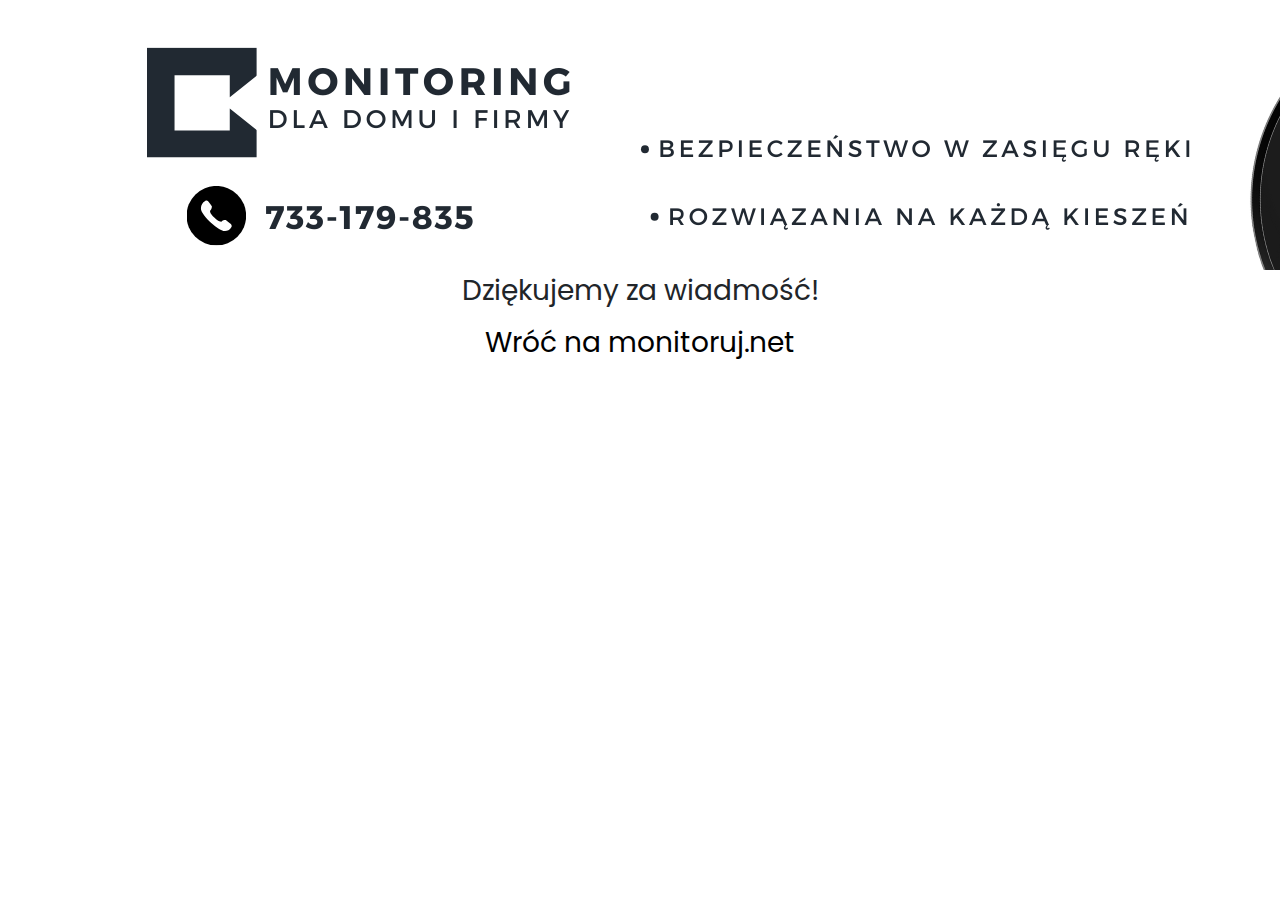
==== thanks.html @ e0e8c1da "changed source" ====
<!DOCTYPE html>
<html lang="pl">

<head>
    <meta charset="UTF-8">
    <meta name="viewport" content="width=device-width, initial-scale=1.0">
    <title>Monitoruj</title>
    <link href="https://cdn.jsdelivr.net/npm/bootstrap@5.3.3/dist/css/bootstrap.min.css" rel="stylesheet"
        integrity="sha384-QWTKZyjpPEjISv5WaRU9OFeRpok6YctnYmDr5pNlyT2bRjXh0JMhjY6hW+ALEwIH" crossorigin="anonymous">
    <link rel="stylesheet" href="https://cdn.jsdelivr.net/npm/bootstrap-icons@1.11.3/font/bootstrap-icons.min.css">
    <link rel="preconnect" href="https://fonts.googleapis.com">
    <link rel="preconnect" href="https://fonts.gstatic.com" crossorigin>
    <link
        href="https://fonts.googleapis.com/css2?family=Poppins:ital,wght@0,100;0,200;0,300;0,400;0,500;0,600;0,700;0,800;0,900;1,100;1,200;1,300;1,400;1,500;1,600;1,700;1,800;1,900&display=swap"
        rel="stylesheet">
    <link rel="stylesheet" href="./css/main.css">
</head>

<body>
    <section class="thanks ">
        <div class="container  text-center">
            <div class="thanks-img"></div>
            <p class="thanks-text">Dziękujemy za wiadmość! </p>
            <a href="https://mleski1997.github.io/MonitoringWeb/">Wróć na monitoruj.net</a>
        </div>


    </section>
</body>

</html>
---- css/main.css ----
@charset "UTF-8";
:root {
  --main-color: #ffffff;
  --secondary-color: #000000;
  --red-color: #ff0000aa;
}

* {
  box-sizing: border-box;
  padding: 0px;
  margin: 0px;
}

html {
  font-size: 62.5%;
  scroll-behavior: smooth;
}

body {
  font-family: "Poppins", sans-serif;
  font-size: 1.6rem;
  z-index: -1;
}

.underline {
  height: 5px;
  width: 10%;
  background-color: var(--red-color);
}

.hero-shadow {
  position: absolute;
  top: 0;
  left: 0;
  height: 100%;
  width: 100%;
  background-color: rgba(0, 0, 0, 0.7);
  z-index: -1;
}

.section-title {
  text-align: center;
  text-transform: uppercase;
  font-size: 4rem;
  font-weight: bold;
}

.navbar-logo {
  height: 40px;
  margin-right: 1.2rem;
}

.navbar-brand {
  font-size: 2.2rem;
  text-transform: uppercase;
  font-weight: bold;
}

.nav-link {
  text-transform: uppercase;
  margin-right: 2rem;
  padding: 1.4rem;
  font-size: 2.4rem;
}

.navbar-toggler {
  padding: 1em 2em;
}

.home {
  position: relative;
  height: 100vh;
  background-image: url("../img/Hero-hd.png");
  background-size: cover;
  background-repeat: no-repeat;
  background-position: center;
  z-index: 1;
  color: var(--main-color);
  text-transform: uppercase;
}
.home .welcome-title {
  font-weight: bold;
}
.home .welcome-text {
  font-size: 2rem;
}
.home .btn {
  padding: 1.6rem 4rem;
  font-size: 2rem;
  width: 20rem;
  border-radius: 15px;
}

.aboutus {
  background: rgba(0, 0, 0, 0.2);
  background-image: linear-gradient(rgba(255, 255, 255, 0.9), rgba(255, 255, 255, 0.9)), url("../img/tło.png");
  background-position: center;
  background-size: cover;
}
.aboutus .aboutus-box {
  text-align: left;
}
.aboutus .aboutus-box .aboutus-list {
  font-size: 2rem;
}
.aboutus ul li {
  margin-top: 2rem;
}

.services {
  background-color: rgb(239, 238, 238);
}
.services .services-box {
  background-color: var(--main-color);
  box-shadow: 0px 0px 10px rgba(1, 1, 1, 0.5);
}
.services .services-box i {
  font-size: 3em;
}
.services .services-box p {
  font-size: 2rem;
  margin-bottom: 2rem;
}
.services .services-box:hover {
  background-color: var(--red-color);
  color: var(--main-color);
  transition: 0.4s;
}

.contact {
  color: white;
  background-color: var(--secondary-color);
}
.contact .form-control {
  font-size: 2rem;
}
.contact .btn {
  font-size: 2rem;
  width: 100%;
}
.contact .contact-info {
  font-size: 2rem;
}

.thanks {
  position: relative;
  display: flex;
  align-items: center;
  justify-content: center;
  font-size: 2.8rem;
}
.thanks .thanks-img {
  position: relative;
  height: 30vh;
  width: 100vw;
  background-image: url("../img/thanks.png");
  background-size: auto;
  background-repeat: no-repeat;
}
.thanks a {
  text-decoration: none;
  color: var(--secondary-color);
  transition: 0.3s;
}
.thanks a:hover {
  color: rgb(170, 14, 40);
}

@media (max-width: 576px) {
  .aboutus .aboutus-box .aboutus-list {
    font-size: 1.6rem;
  }
}
@media (max-width: 1200px) {
  .services .services-box {
    height: 80%;
  }
  .services .services-box p {
    font-size: 1.6rem;
  }
}/*# sourceMappingURL=main.css.map */
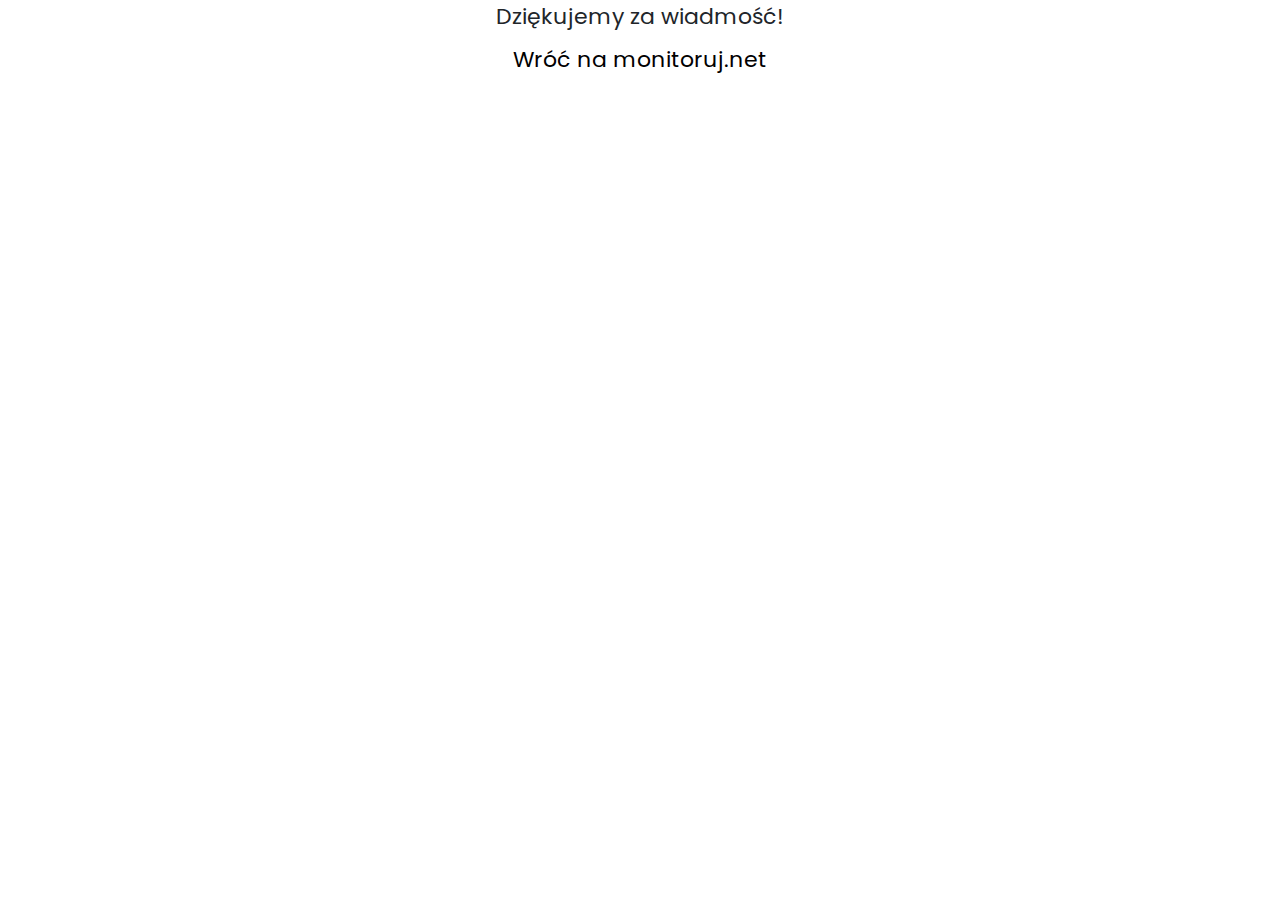
==== commit bd690eb2: "changed contact" ====
--- a/thanks.html
+++ b/thanks.html
@@ -19,13 +19,9 @@
 <body>
     <section class="thanks ">
         <div class="container  text-center">
-            <div class="thanks-img"></div>
             <p class="thanks-text">Dziękujemy za wiadmość! </p>
             <a href="https://mleski1997.github.io/MonitoringWeb/">Wróć na monitoruj.net</a>
         </div>
-
-
     </section>
 </body>
-
 </html>--- a/css/main.css
+++ b/css/main.css
@@ -41,7 +41,7 @@
 .section-title {
   text-align: center;
   text-transform: uppercase;
-  font-size: 4rem;
+  font-size: 3rem;
   font-weight: bold;
 }
 
@@ -59,8 +59,8 @@
 .nav-link {
   text-transform: uppercase;
   margin-right: 2rem;
-  padding: 1.4rem;
-  font-size: 2.4rem;
+  padding: 1rem;
+  font-size: 1.8rem;
 }
 
 .navbar-toggler {
@@ -82,7 +82,7 @@
   font-weight: bold;
 }
 .home .welcome-text {
-  font-size: 2rem;
+  font-size: 1.6rem;
 }
 .home .btn {
   padding: 1.6rem 4rem;
@@ -101,7 +101,7 @@
   text-align: left;
 }
 .aboutus .aboutus-box .aboutus-list {
-  font-size: 2rem;
+  font-size: 1.6rem;
 }
 .aboutus ul li {
   margin-top: 2rem;
@@ -115,7 +115,7 @@
   box-shadow: 0px 0px 10px rgba(1, 1, 1, 0.5);
 }
 .services .services-box i {
-  font-size: 3em;
+  font-size: 3rem;
 }
 .services .services-box p {
   font-size: 2rem;
@@ -132,10 +132,10 @@
   background-color: var(--secondary-color);
 }
 .contact .form-control {
-  font-size: 2rem;
+  font-size: 1.2rem;
 }
 .contact .btn {
-  font-size: 2rem;
+  font-size: 1.2rem;
   width: 100%;
 }
 .contact .contact-info {
@@ -147,11 +147,11 @@
   display: flex;
   align-items: center;
   justify-content: center;
-  font-size: 2.8rem;
+  font-size: 2.2rem;
 }
 .thanks .thanks-img {
   position: relative;
-  height: 30vh;
+  height: 50vh;
   width: 100vw;
   background-image: url("../img/thanks.png");
   background-size: auto;
